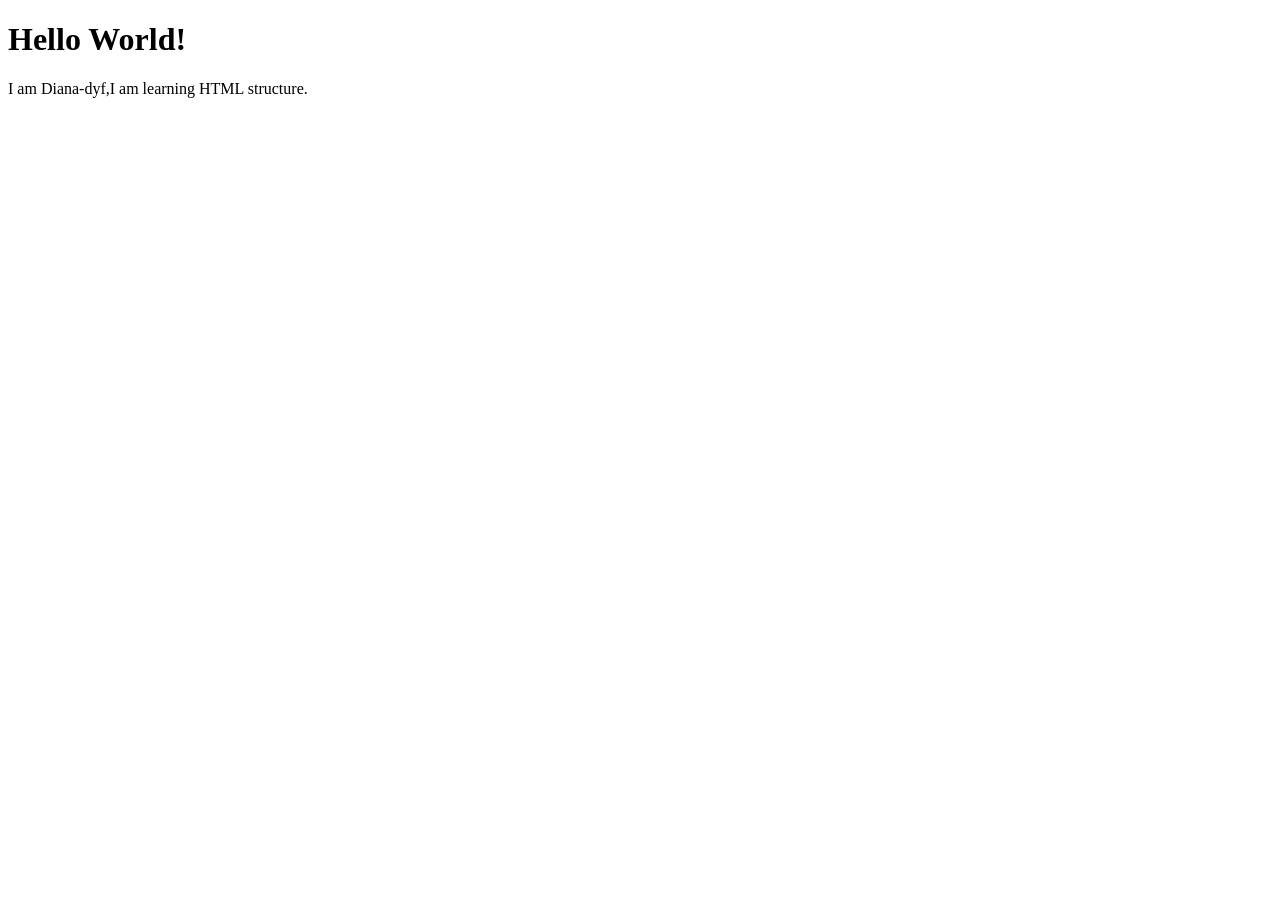
==== index.html @ d36ca016 "second commit" ====
<!DOCTYPE html>
<html lang="zh-CN">
<head>
    <meta charset="UTF-8">
    <meta name="viewport" content="width=device-width, initial-scale=1.0">
    <title>我的第一个网页</title>
</head>
<body>
    <!-- 这里写网页上能看到的内容 -->
    <h1>Hello World!</h1>
    <p>I am Diana-dyf,I am learning HTML structure.</p>
</body>
</html>
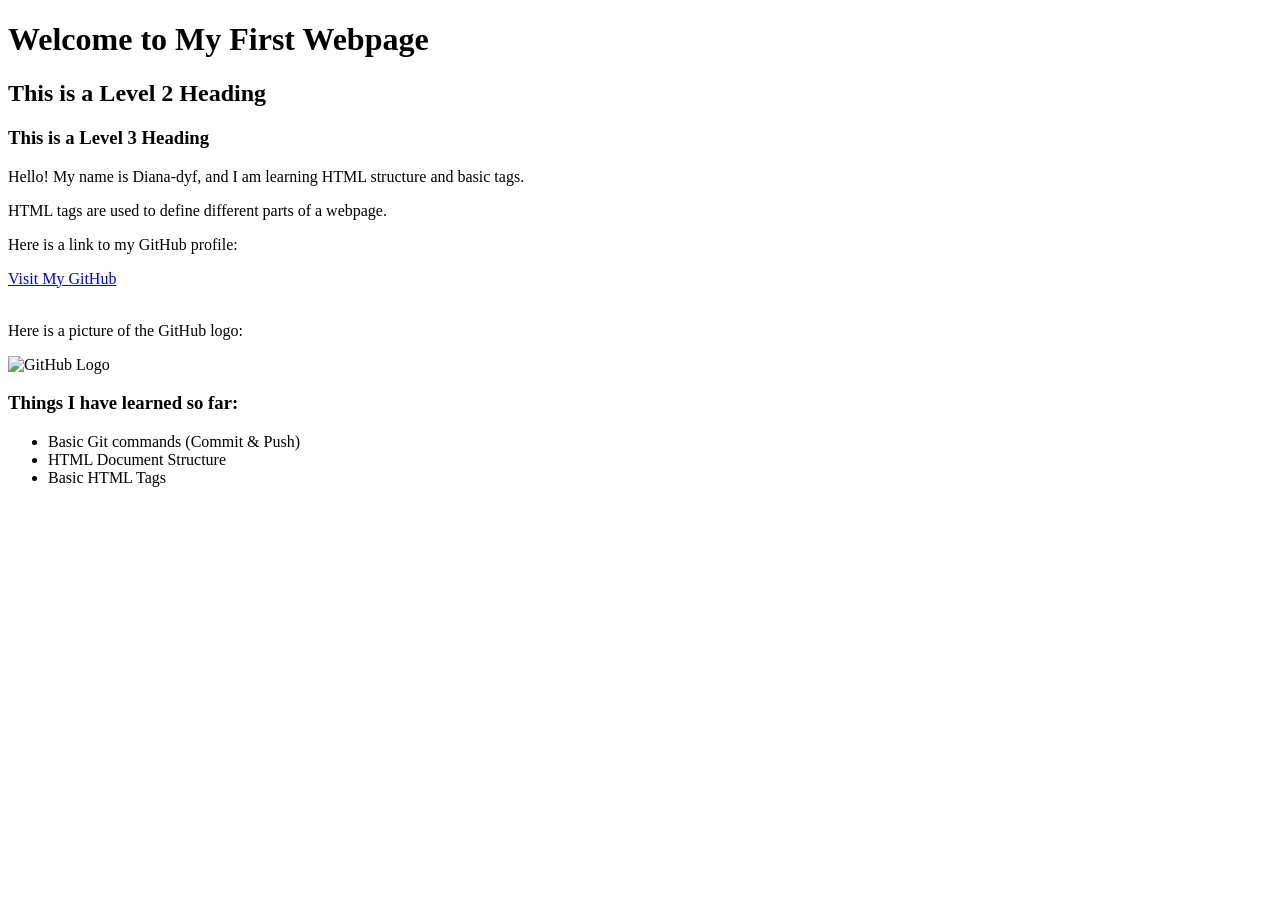
==== commit 95aa13f5: "final commit" ====
--- a/index.html
+++ b/index.html
@@ -1,13 +1,38 @@
 <!DOCTYPE html>
-<html lang="zh-CN">
+<html lang="en">
 <head>
     <meta charset="UTF-8">
     <meta name="viewport" content="width=device-width, initial-scale=1.0">
-    <title>我的第一个网页</title>
+    <title>My First Webpage</title>
 </head>
 <body>
-    <!-- 这里写网页上能看到的内容 -->
-    <h1>Hello World!</h1>
-    <p>I am Diana-dyf,I am learning HTML structure.</p>
+    
+    <!-- 1. Heading Tags (h1 is the largest, h6 is the smallest) -->
+    <h1>Welcome to My First Webpage</h1>
+    <h2>This is a Level 2 Heading</h2>
+    <h3>This is a Level 3 Heading</h3>
+
+    <!-- 2. Paragraph Tag -->
+    <p>Hello! My name is Diana-dyf, and I am learning HTML structure and basic tags.</p>
+    <p>HTML tags are used to define different parts of a webpage.</p>
+
+    <!-- 3. Link Tag (a = anchor) -->
+    <p>Here is a link to my GitHub profile:</p>
+    <a href="https://github.com/Diana-dyf" target="_blank">Visit My GitHub</a>
+    <br><br> <!-- br creates a line break -->
+
+    <!-- 4. Image Tag (img = image) -->
+    <!-- src is the image link, alt is the text shown if the image fails to load -->
+    <p>Here is a picture of the GitHub logo:</p>
+    <img src="https://github.githubassets.com/images/modules/logos_page/GitHub-Mark.png" alt="GitHub Logo" width="100">
+
+    <!-- 5. List Tags (ul = unordered list, li = list item) -->
+    <h3>Things I have learned so far:</h3>
+    <ul>
+        <li>Basic Git commands (Commit & Push)</li>
+        <li>HTML Document Structure</li>
+        <li>Basic HTML Tags</li>
+    </ul>
+
 </body>
 </html>
